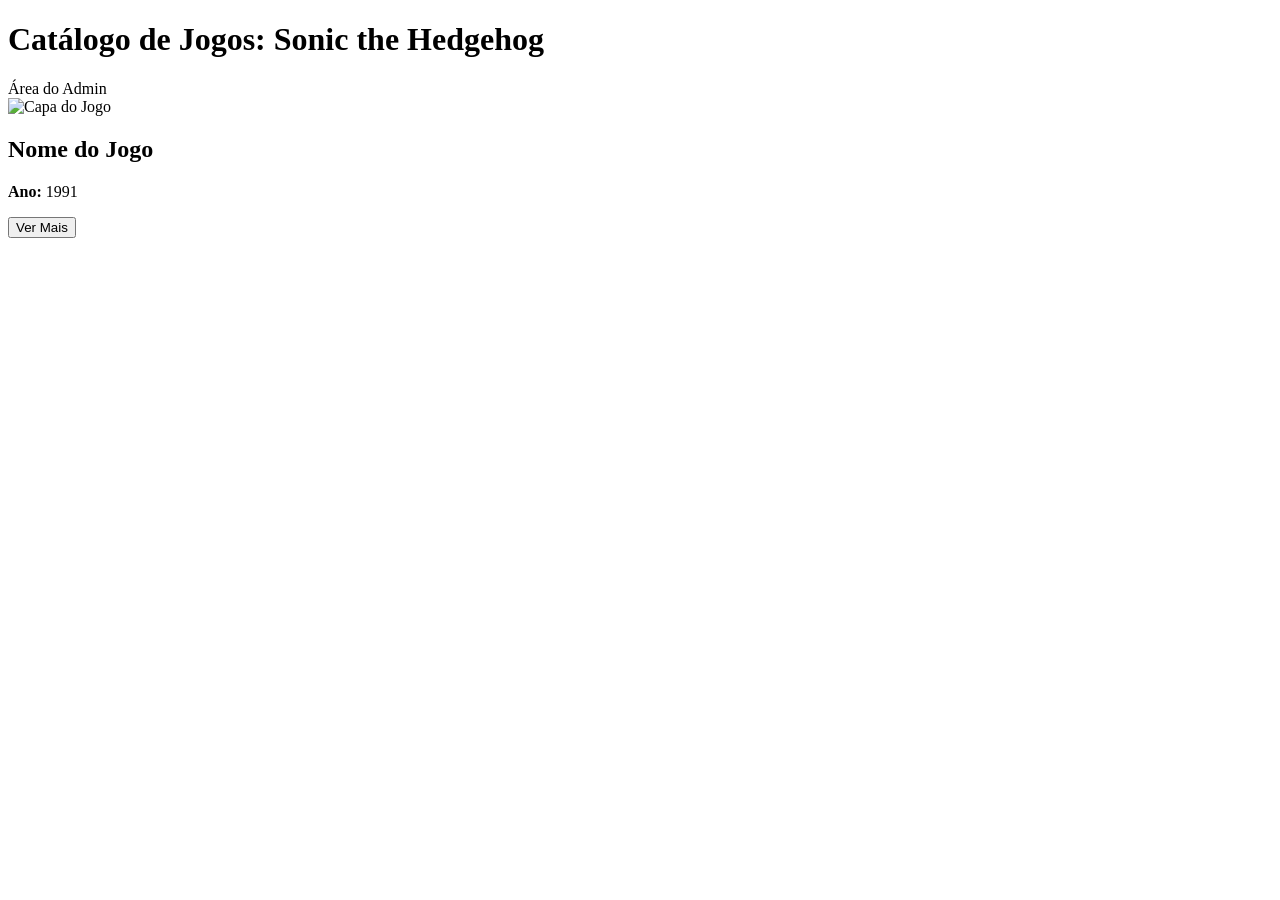
==== src/main/resources/templates/index.html @ 243b23d2 "Commit: Upload do Projeto Catálogo do Sonic" ====
<!DOCTYPE html>
<html lang="pt-br" xmlns:th="http://www.thymeleaf.org">
<head>
    <meta charset="UTF-8">
    <meta name="viewport" content="width=device-width, initial-scale=1.0">
    <title>Catálogo Sonic</title>
    <link rel="stylesheet" th:href="@{/css/index.css}">
    <script th:src="@{js/index.js}"></script>
</head>
<body>
<header class="header-principal">
        <h1>Catálogo de Jogos: Sonic the Hedgehog</h1>
        <a th:href="@{/login}" class="btn-login-topo">Área do Admin</a>
    </header>
    
    <main id="galeria-jogos">
        <div class="card-jogo" th:each="jogo : ${jogos}">
            
            <img th:src="${jogo.urlImagem}" alt="Capa do Jogo">
            
            <h2 th:text="${jogo.nmJogo}">Nome do Jogo</h2>
            
            <p><strong>Ano:</strong> <span th:text="${jogo.anoLancamento}">1991</span></p>
            
            <button class="btn-detalhes">Ver Mais</button>
        </div>
    </main>
</body>
</html>
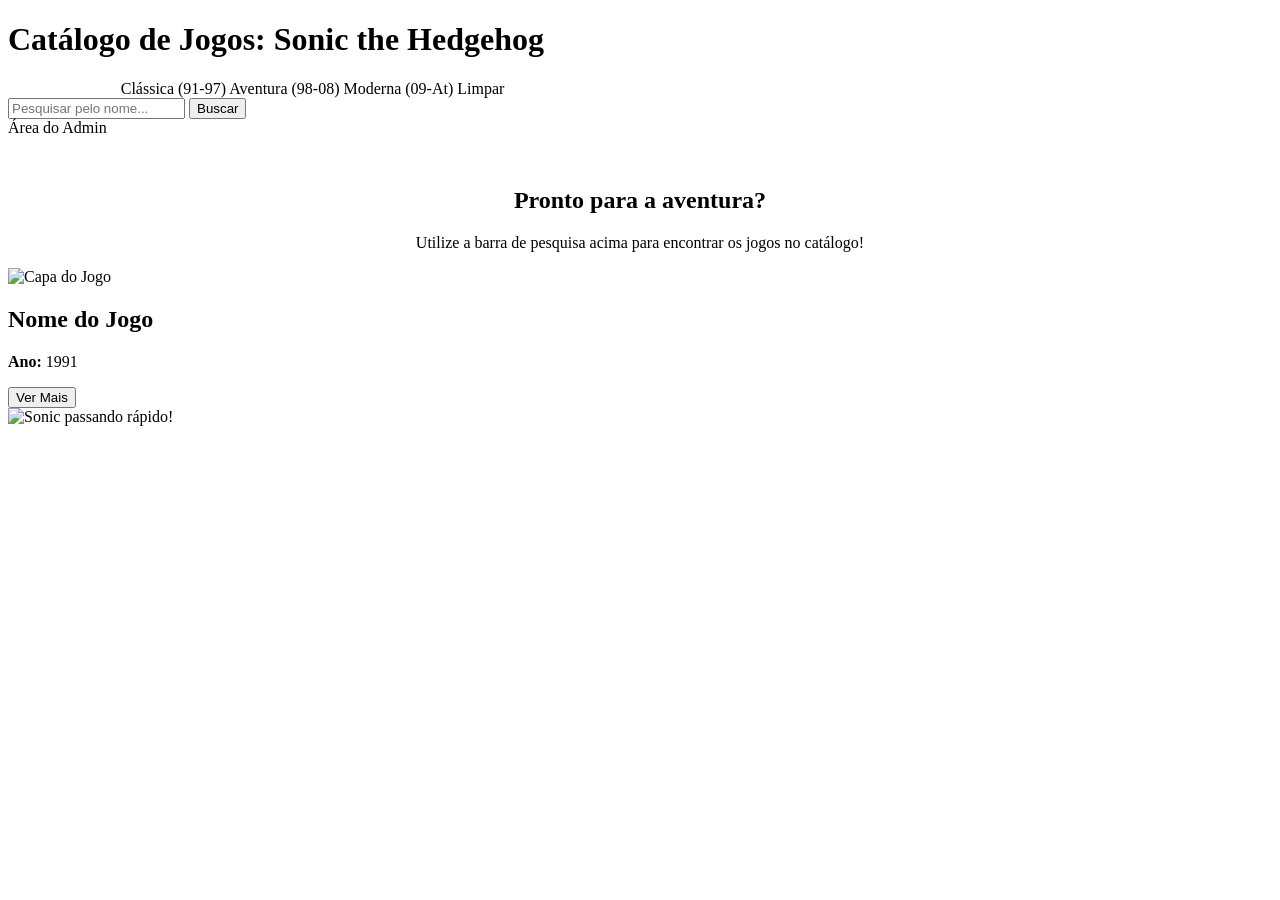
==== commit d93b5815: "Adições de Update, Delete e fitro de busca para o projeto" ====
--- a/src/main/resources/templates/index.html
+++ b/src/main/resources/templates/index.html
@@ -5,25 +5,48 @@
     <meta name="viewport" content="width=device-width, initial-scale=1.0">
     <title>Catálogo Sonic</title>
     <link rel="stylesheet" th:href="@{/css/index.css}">
-    <script th:src="@{js/index.js}"></script>
 </head>
 <body>
 <header class="header-principal">
         <h1>Catálogo de Jogos: Sonic the Hedgehog</h1>
+        
+    <div class="busca-container">
+        <div class="filtros-era">
+            <span style="color: white; font-weight: bold;">Filtrar por Era:</span>
+            <a th:href="@{/(era='classica')}" class="btn-era">Clássica (91-97)</a>
+            <a th:href="@{/(era='aventura')}" class="btn-era">Aventura (98-08)</a>
+            <a th:href="@{/(era='moderna')}" class="btn-era">Moderna (09-At)</a>
+            <a th:href="@{/}" class="btn-era btn-limpar">Limpar</a>
+        </div>
+
+        <form th:action="@{/}" method="GET" class="form-busca">
+            <input type="text" name="nome" placeholder="Pesquisar pelo nome..." th:value="${param.nome}">
+            <button type="submit">Buscar</button>
+        </form>
+    </div>
+
         <a th:href="@{/login}" class="btn-login-topo">Área do Admin</a>
     </header>
     
     <main id="galeria-jogos">
+        
+        <div th:if="${jogos.empty}" style="text-align: center; width: 100%; margin-top: 50px; color: rgb(0, 0, 0);">
+            <h2>Pronto para a aventura?</h2>
+            <p>Utilize a barra de pesquisa acima para encontrar os jogos no catálogo!</p>
+        </div>
+
         <div class="card-jogo" th:each="jogo : ${jogos}">
-            
             <img th:src="${jogo.urlImagem}" alt="Capa do Jogo">
-            
             <h2 th:text="${jogo.nmJogo}">Nome do Jogo</h2>
-            
             <p><strong>Ano:</strong> <span th:text="${jogo.anoLancamento}">1991</span></p>
-            
             <button class="btn-detalhes">Ver Mais</button>
         </div>
+
     </main>
+
+    <img th:if="${param.nome != null or param.era != null}" 
+         th:src="@{/img/sonic-correndo.gif}" 
+         class="sonic-animacao" 
+         alt="Sonic passando rápido!">
 </body>
 </html>
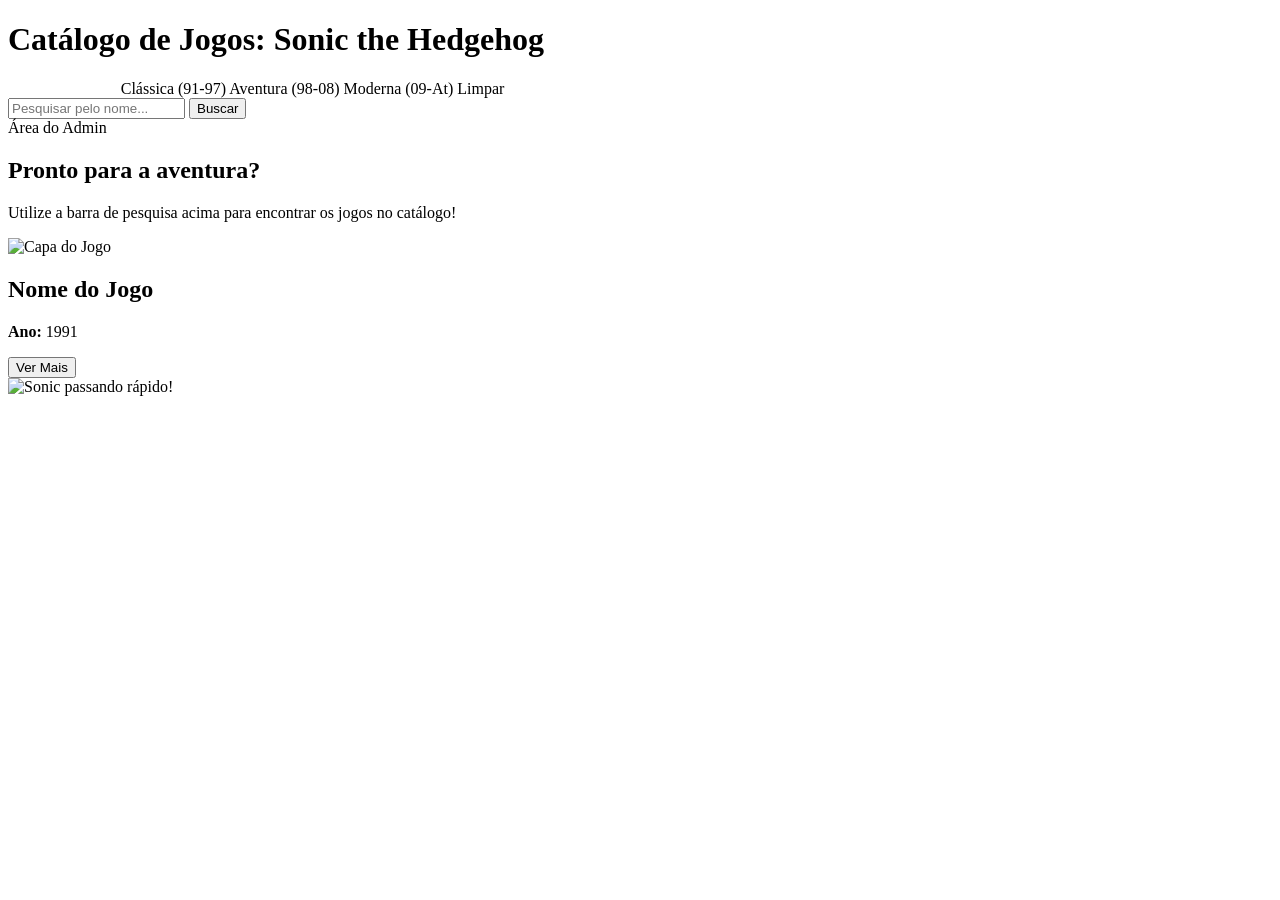
==== commit 42f44d6d: "feat: implementa responsividade mobile e fundos temáticos" ====
--- a/src/main/resources/templates/index.html
+++ b/src/main/resources/templates/index.html
@@ -6,7 +6,7 @@
     <title>Catálogo Sonic</title>
     <link rel="stylesheet" th:href="@{/css/index.css}">
 </head>
-<body>
+<body class="bg-home">
 <header class="header-principal">
         <h1>Catálogo de Jogos: Sonic the Hedgehog</h1>
         
@@ -30,7 +30,7 @@
     
     <main id="galeria-jogos">
         
-        <div th:if="${jogos.empty}" style="text-align: center; width: 100%; margin-top: 50px; color: rgb(0, 0, 0);">
+        <div th:if="${jogos.empty}" class="mensagem-vazia">
             <h2>Pronto para a aventura?</h2>
             <p>Utilize a barra de pesquisa acima para encontrar os jogos no catálogo!</p>
         </div>
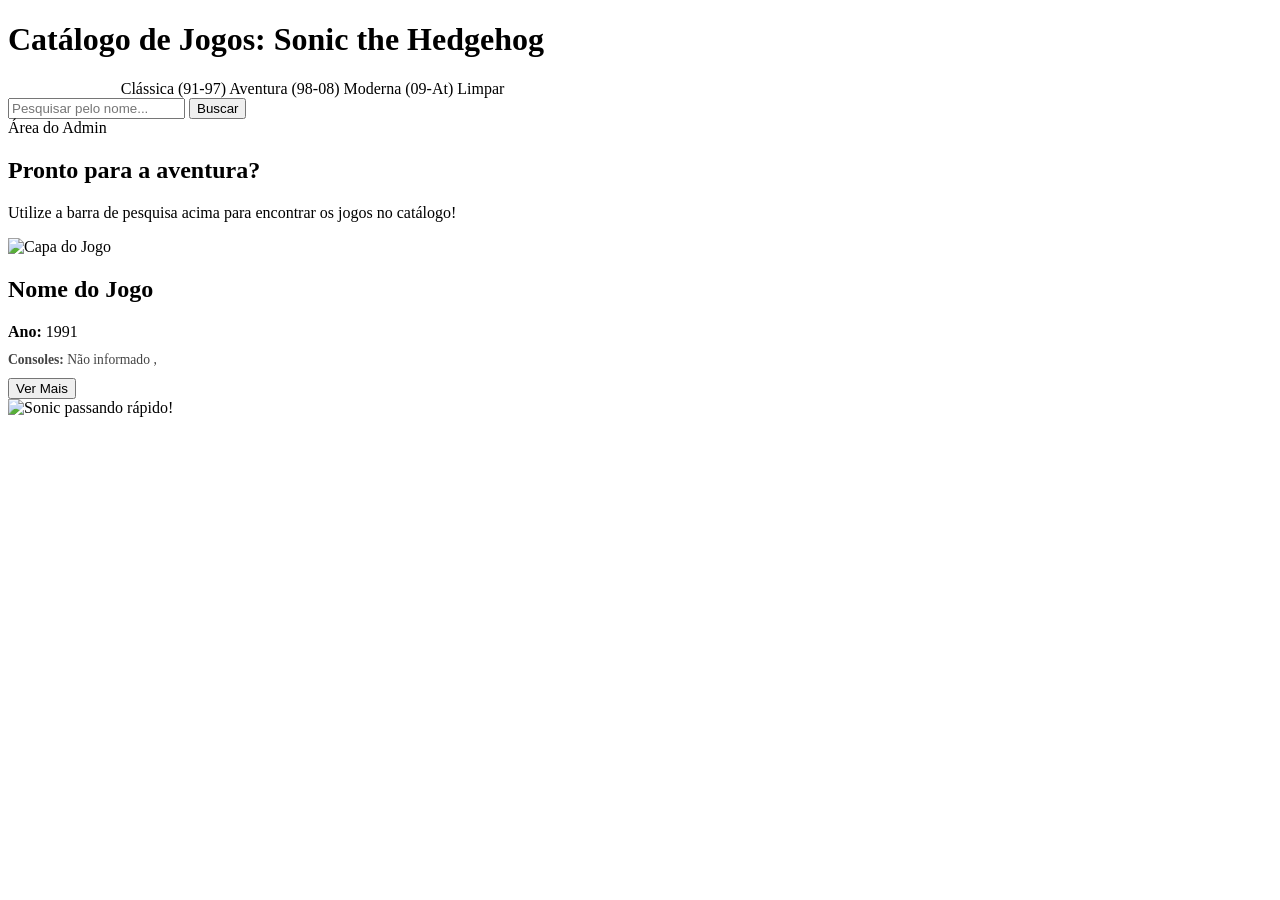
==== commit fa38cafb: "feat: login admim funcionando, junção de tabelas e upload de imagens" ====
--- a/src/main/resources/templates/index.html
+++ b/src/main/resources/templates/index.html
@@ -39,6 +39,15 @@
             <img th:src="${jogo.urlImagem}" alt="Capa do Jogo">
             <h2 th:text="${jogo.nmJogo}">Nome do Jogo</h2>
             <p><strong>Ano:</strong> <span th:text="${jogo.anoLancamento}">1991</span></p>
+            
+            <p style="font-size: 0.85em; color: #444; margin-top: -5px; margin-bottom: 10px;">
+                <strong>Consoles:</strong> 
+                <span th:if="${#lists.isEmpty(jogo.videoGames)}">Não informado</span>
+                <span th:unless="${#lists.isEmpty(jogo.videoGames)}" th:each="vg, iter : ${jogo.videoGames}">
+                    <span th:text="${vg.nome}"></span><span th:if="${!iter.last}">, </span>
+                </span>
+            </p>
+
             <button class="btn-detalhes">Ver Mais</button>
         </div>
 
